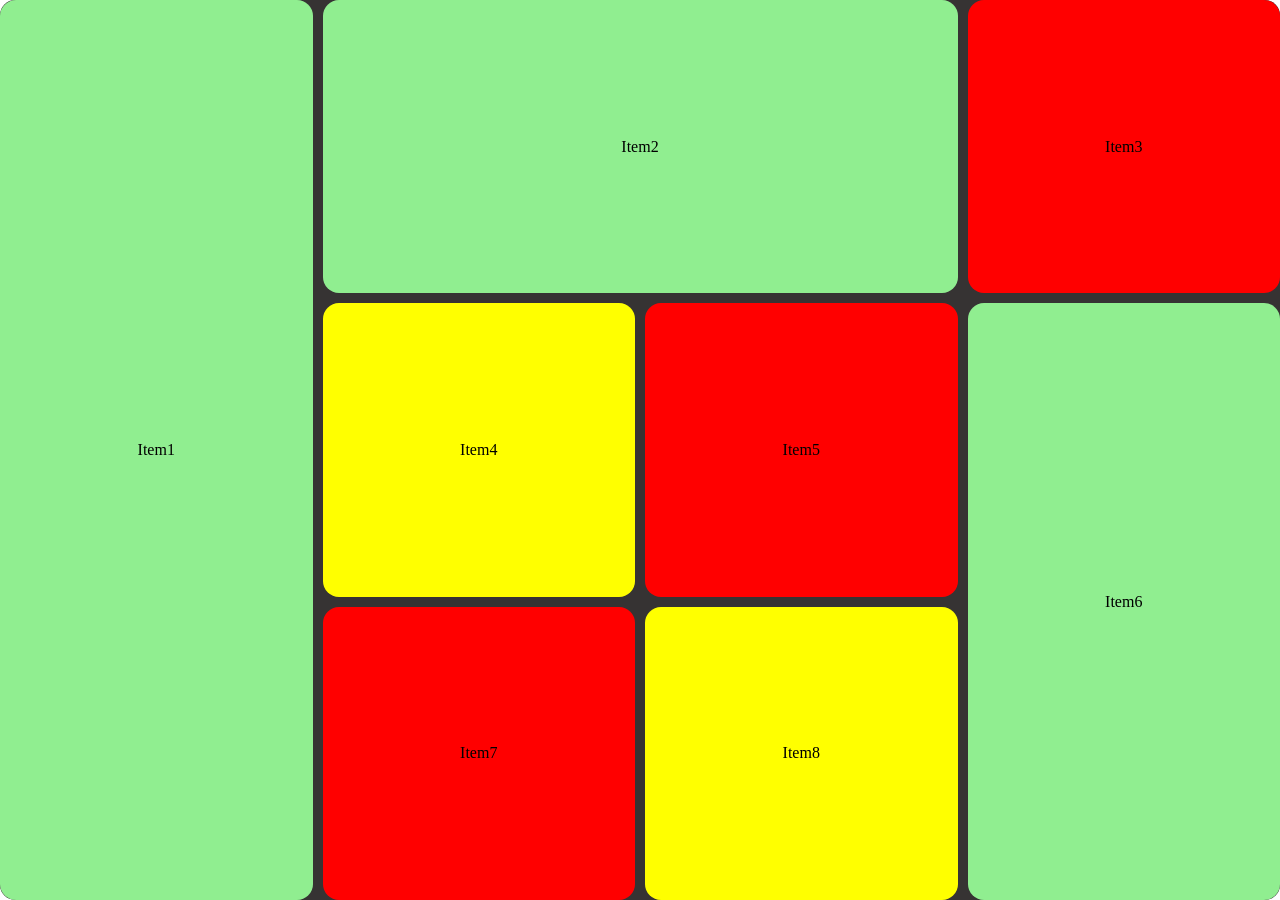
==== challenge/grid2.html @ 37c57ad9 "Second Challenge Complete" ====
<!doctype html>
<html lang="en">
  <head>
    <meta charset="UTF-8" />
    <meta name="viewport" content="width=device-width, initial-scale=1.0" />
    <link rel="stylesheet" href="grid2.css" />
    <title>Document</title>
  </head>
  <body>
    <div class="main-container">
      <div class="item1">Item1</div>
      <div class="item2">Item2</div>
      <div class="item3">Item3</div>
      <div class="item4">Item4</div>
      <div class="item5">Item5</div>
      <div class="item6">Item6</div>
      <div class="item7">Item7</div>
      <div class="item8">Item8</div>
    </div>
  </body>
</html>
---- challenge/grid2.css ----
*{
    padding: 0;
    margin: 0;
    box-sizing: border-box;
}

.main-container{
    width: 100%;
    height: 100vh;
    background-color: rgb(54, 51, 51);
    display: grid;
    grid-template-rows: repeat(3,1fr);
    grid-template-columns: repeat(4,1fr);
    grid-template-areas: 
    "item1 item2 item2 item3"
    "item1 item4 item5 item6"
    "item1 item7 item8 item6"
    ;
    gap: 10px;
    border-radius: 15px;
}

.item1{grid-area: item1;}
.item2{grid-area: item2;}
.item3{grid-area: item3;}
.item4{grid-area: item4;}
.item5{grid-area: item5;}
.item6{grid-area: item6;}
.item7{grid-area: item7;}
.item8{grid-area: item8;}

.item1,.item2,.item6{
    background-color: lightgreen;
    border-radius: 1rem;
    place-items: center;
    display: grid;
    
}

.item4,.item8{
    background-color: yellow;
    border-radius: 1rem;
    place-items: center;
    display: grid;
    
}

.item3,.item5,.item7{
    background-color: red;
    border-radius: 1rem;
    place-items: center;
    display: grid;
}
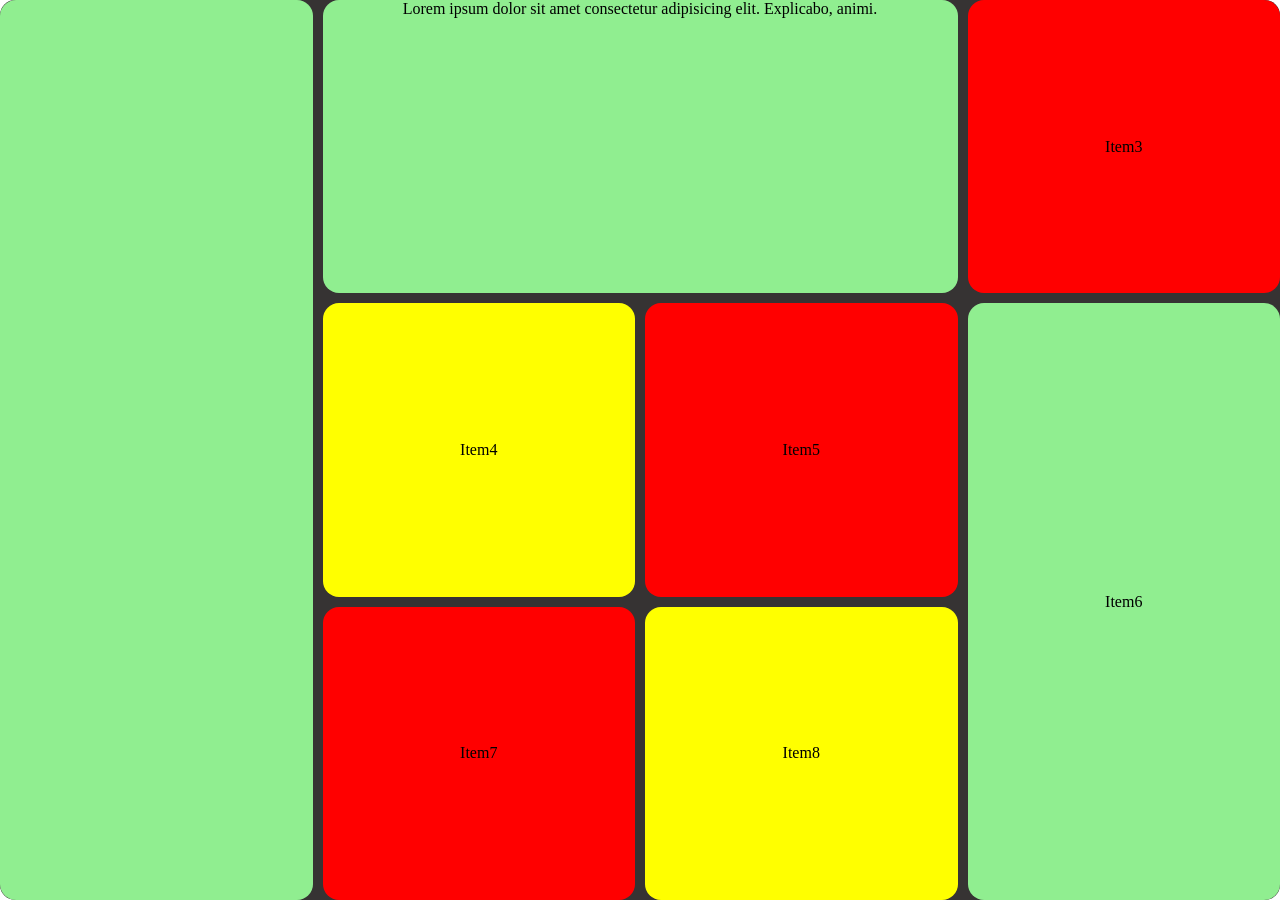
==== commit 69e36f3e: "Complete" ====
--- a/challenge/grid2.html
+++ b/challenge/grid2.html
@@ -8,8 +8,8 @@
   </head>
   <body>
     <div class="main-container">
-      <div class="item1">Item1</div>
-      <div class="item2">Item2</div>
+      <div class="item1"></div>
+      <div class="item2">Lorem ipsum dolor sit amet consectetur adipisicing elit. Explicabo, animi.</div>
       <div class="item3">Item3</div>
       <div class="item4">Item4</div>
       <div class="item5">Item5</div>
--- a/challenge/grid2.css
+++ b/challenge/grid2.css
@@ -5,7 +5,7 @@
 }
 
 .main-container{
-    width: 100%;
+    /* width: 100%; */
     height: 100vh;
     background-color: rgb(54, 51, 51);
     display: grid;
@@ -19,6 +19,9 @@
     gap: 10px;
     border-radius: 15px;
 }
+
+
+
 
 .item1{grid-area: item1;}
 .item2{grid-area: item2;}
@@ -50,4 +53,26 @@
     border-radius: 1rem;
     place-items: center;
     display: grid;
+}
+
+.item2{
+    display: flex;
+    align-items: start;
+    justify-content: center;
+}
+
+@media (max-width: 768px){
+    .main-container{
+        grid-template-rows: auto;
+        grid-template-areas: 
+        "item1"
+        "item2"
+        "item3"
+        "item4"
+        "item5"
+        "item6"
+        "item7"
+        "item8"
+        ;
+    }
 }
